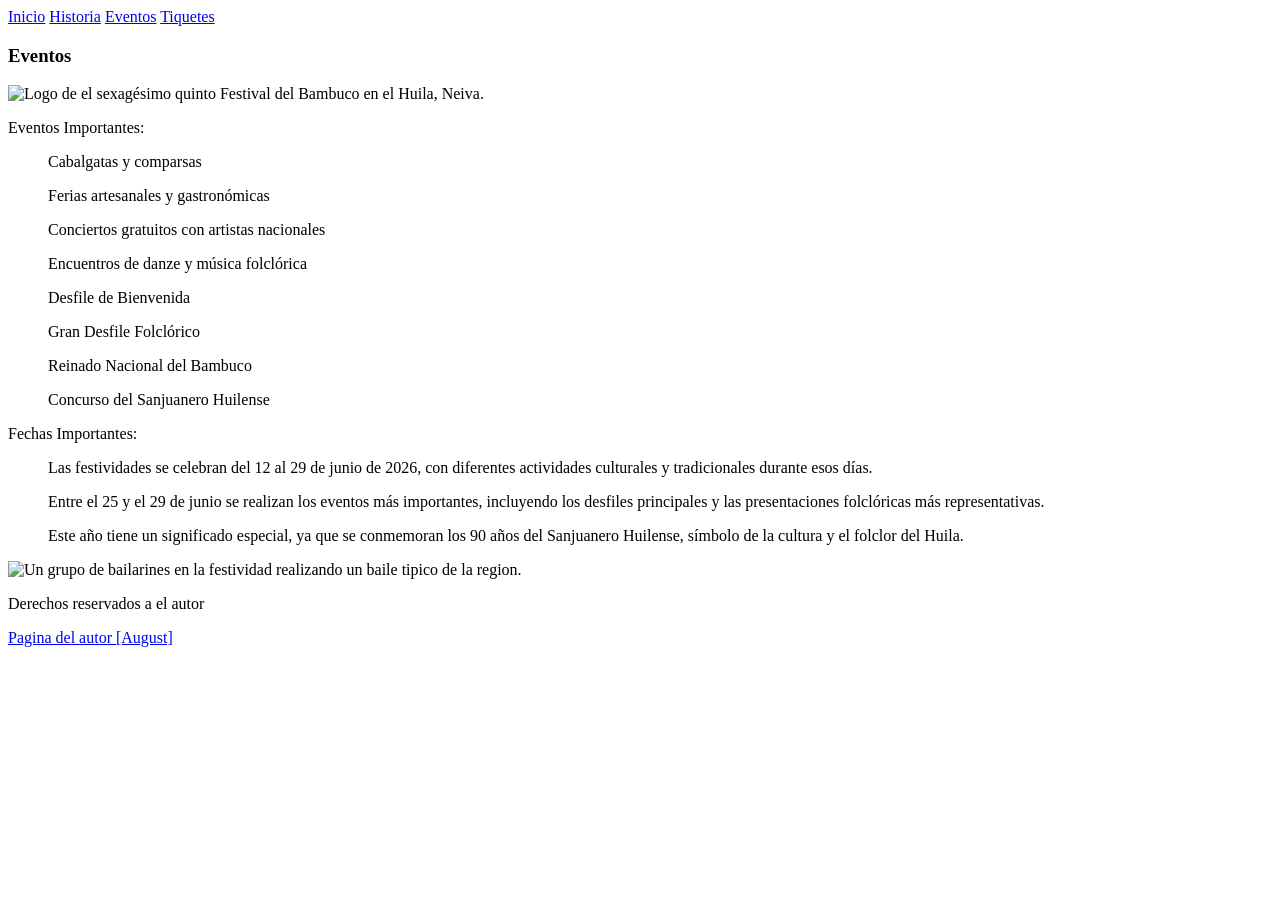
==== events.html @ a7b3cf48 "Add files via upload" ====
<!DOCTYPE html>
<html lang="en">
<head>
    <meta charset="UTF-8">
    <meta name="viewport" content="width=device-width, initial-scale=1.0">
    <link rel="stylesheet" href="../css/styles.css">
    <title>San Pedro</title>
</head>
<body class="body3">
    <header>
        <nav class="header_nav">
            <a href="home.html" class="link" >Inicio</a>
            <a href="history.html" class="link">Historia</a>
            <a href="events.html" class="link link--active">Eventos</a>
            <a href="tickets.html" class="link">Tiquetes</a>
        </nav>
    </header>
    <main>
        <article class="main_article" >
            <h3 class="title3" >Eventos</h3>
            <img id="Img_1" src="../img/pSS.jpeg" alt="Logo de el sexagésimo quinto Festival del Bambuco en el Huila, Neiva.">
        </article>
        <div>
            <p class="main_div-text">Eventos Importantes:</p>
            <div class="main_div-div">
                <ul>Cabalgatas y comparsas</ul>
                <ul>Ferias artesanales y gastronómicas</ul>
                <ul>Conciertos gratuitos con artistas nacionales</ul>
                <ul>Encuentros de danze y música folclórica</ul>
                <ul>Desfile de Bienvenida</ul>
                <ul>Gran Desfile Folclórico</ul>
                <ul>Reinado Nacional del Bambuco</ul>
                <ul>Concurso del Sanjuanero Huilense</ul>
            </div>
        </div>
        <article class="main_article-text">
            <p class="main_article-text--title">Fechas Importantes:</p>
            <div class="main_article-text--ul">
                <ul>Las festividades se celebran del 12 al 29 de junio de 2026, con diferentes actividades culturales y tradicionales durante esos días.</ul>
                <ul>Entre el 25 y el 29 de junio se realizan los eventos más importantes, incluyendo los desfiles principales y las presentaciones folclóricas más representativas.</ul>
                <ul>Este año tiene un significado especial, ya que se conmemoran los 90 años del Sanjuanero Huilense, símbolo de la cultura y el folclor del Huila.</ul>
            </div>
            <img id="Img_2" src="../img/RE.jpeg" alt="Un grupo de bailarines en la festividad realizando un baile tipico de la region.">
        </article>
    </main>
    <footer>
        <div class="container">
            <p class="footerP" id="ultimo">Derechos reservados a el autor</p>
            <a href="https://www.huila.gov.co/" id="ultimo">Pagina del autor [August]</a>
        </div>
    </footer>
</body>
</html>
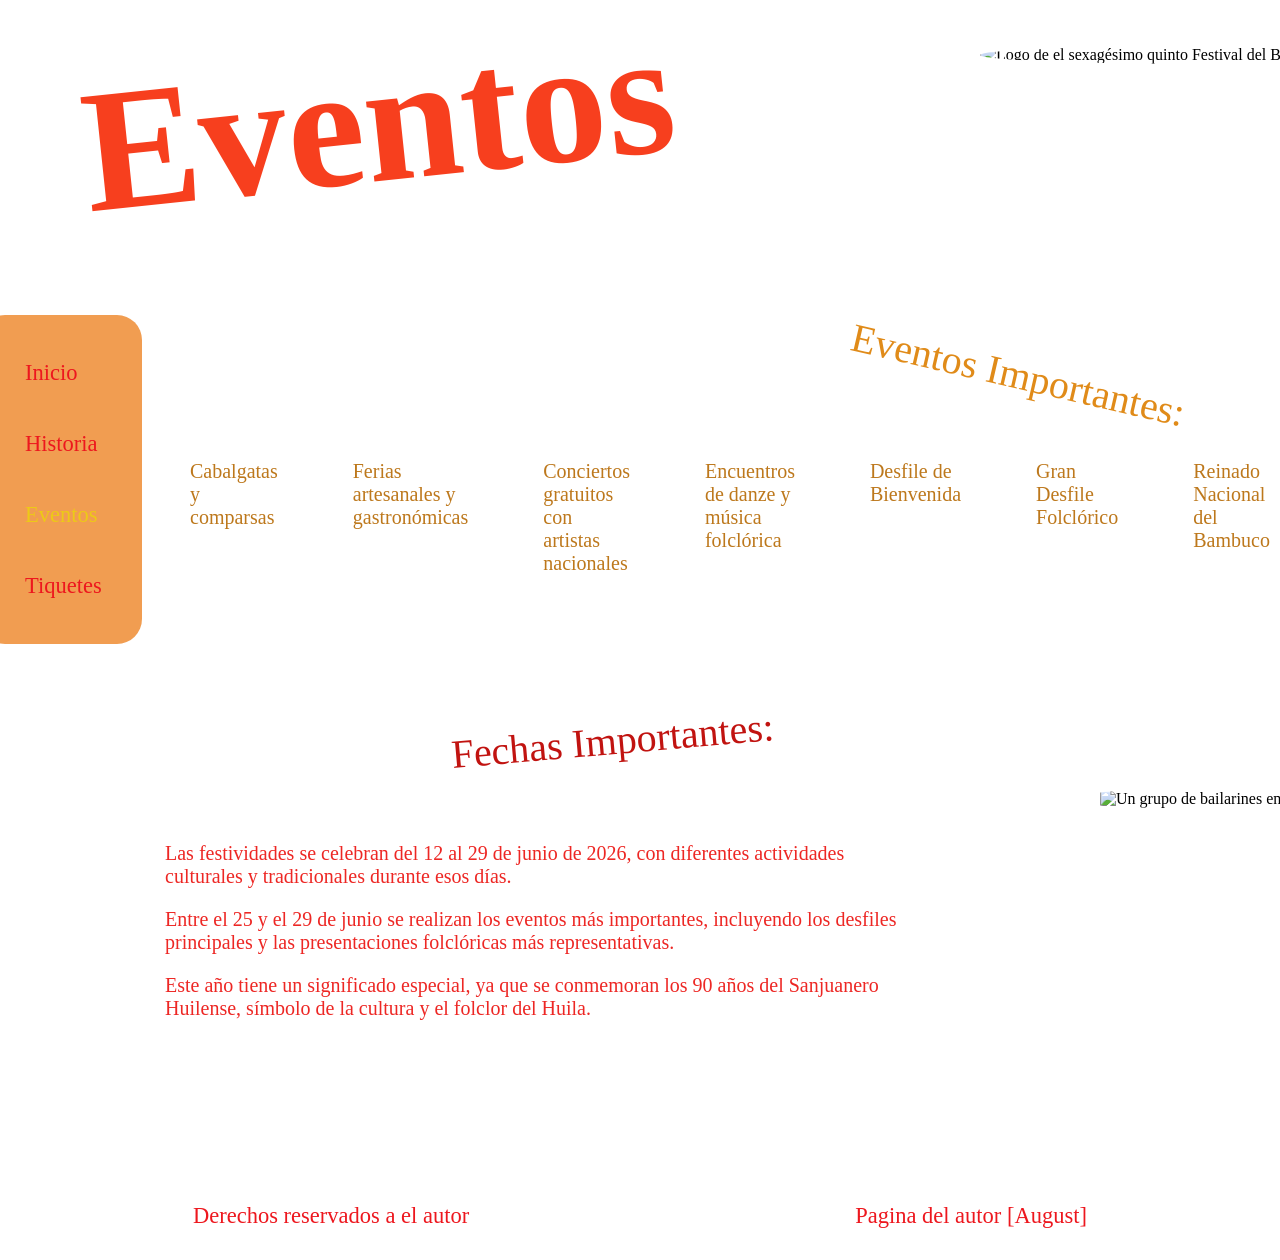
==== commit 0b391f3f: "Update events.html" ====
--- a/events.html
+++ b/events.html
@@ -3,13 +3,13 @@
 <head>
     <meta charset="UTF-8">
     <meta name="viewport" content="width=device-width, initial-scale=1.0">
-    <link rel="stylesheet" href="../css/styles.css">
+    <link rel="stylesheet" href="styles.css">
     <title>San Pedro</title>
 </head>
 <body class="body3">
     <header>
         <nav class="header_nav">
-            <a href="home.html" class="link" >Inicio</a>
+            <a href="index.html" class="link" >Inicio</a>
             <a href="history.html" class="link">Historia</a>
             <a href="events.html" class="link link--active">Eventos</a>
             <a href="tickets.html" class="link">Tiquetes</a>
@@ -50,4 +50,4 @@
         </div>
     </footer>
 </body>
-</html>+</html>
--- a/styles.css
+++ b/styles.css
@@ -0,0 +1,246 @@
+*{
+    box-sizing: border-box;
+}
+.body1{
+    margin: 0;
+    min-height: 100vh;
+    background-image: url(../img/Bg1.png);
+    background-repeat: no-repeat;
+    background-size: cover;
+    background-position: center;
+}
+.body2{
+    margin: 0;
+    min-height: 140vh;
+    background-image: url(../img/Bg2.png);
+    background-repeat: no-repeat;
+    background-size: cover;
+    background-position: center;
+}
+.body3{
+    margin: 0;
+    min-height: 140vh;
+    background-image: url(../img/Bg3.png);
+    background-repeat: no-repeat;
+    background-size: cover;
+    background-position: center;
+}
+.main_article{
+    position: relative;
+    height: 350px;
+}
+.main_article2{
+    position: relative;
+    height: 325px;
+}
+.main_article-text{
+    position: absolute;
+    height: 300px;
+    margin: 0px;
+}
+.container{
+    display: flex;
+    align-items: center;
+    justify-content: space-around;
+}
+#Img1{
+    width: 300px;
+    height: 300px;
+    border-radius: 50%;
+    object-fit: cover;
+    position: relative;
+    bottom: 275px;
+    left: 900px;
+}
+#Img2{
+    width: 350px;
+    height: 250px;
+    border-radius: 15%;
+    position: relative;
+    bottom: 155px;
+}
+#Img-1{
+    width: 300px;
+    height: 300px;
+    border-radius: 50%;
+    object-fit: cover;
+    position: relative;
+    bottom: 135px;
+    left: 1100px;
+}
+#Img-2{
+    width: 200px;
+    height: 325px;
+    border-radius: 10%; 
+    object-fit: cover;
+    position: absolute;
+    left: 100px;
+    bottom: -35px;
+}
+#Img_1{
+    width: 335px;
+    height: 335px;
+    border-radius: 50%;
+    object-fit: cover;
+    position: relative;
+    bottom: 155px;
+    left: 980px;
+}
+#Img_2{
+    width: 350px;
+    height: 250px;
+    border-radius: 15%;
+    position: relative;
+    bottom: 250px;
+    left: 1100px;
+}
+#Img-3{
+    width: 350px;
+    height: 250px;
+    border-radius: 15%;
+    position: relative;
+    bottom: 180px;
+    left: 150px;
+}
+h3{
+    font-size: 125px;
+    color: #F73F1E;
+    margin: 0px;
+}
+.number{
+    color: #C11310;
+}
+main div p{
+    color: #E08B19;
+    font-size: 35px;
+    padding-left: 200px;
+    margin-top: 150px;
+}
+.main_div-text{
+    margin-top: -20px;
+    margin-left: 650px;
+    transform: rotate(13deg);
+    font-size: 40px;
+}
+.main_article-text--text3{
+    color: #EF413E;
+    margin-left: 620px;
+    margin-top: 80px;
+    margin-bottom: 0px;
+    font-size: 35px;
+}
+.main_article-text--text2{
+    padding-left: 345px;
+    padding-right: 50px;
+    text-align: right;
+    transform: rotate(5deg);
+    margin-top: 70px;
+    font-size: 35px;
+}
+.main_div-div{
+    color: #BD781C;
+    display: flex;
+    gap: 35px;
+    padding: 0;
+    margin-bottom: 0;
+    margin-top: 62.5px;
+    padding-left: 150px;
+    font-size: 20px;
+}
+.main_article-text--title{
+    color: #C11310;
+    font-size: 40px;
+    transform: rotate(-5deg);
+    margin-top: 100px;
+    margin-left: 450px;
+}
+.main_article-text--ul{
+    color: #ED2724;
+    font-size: 20px;
+    margin-top: 100px;
+    padding-left: 125px;
+    padding-right: 375px;
+
+}
+article p{
+    color: #ED2724;
+}
+footer{
+    color: #ED171E;
+    text-decoration: None;
+    margin-bottom: 0px;
+    margin-top: 100px;
+}
+a{
+    color: #ED171E;
+    text-decoration: None;
+    font-size: 22.5px;
+}
+.header_nav{
+    position: fixed;
+    display: flex;
+    flex-direction: column;
+    top: 35%;
+    left: -20px;
+    gap: 45px;
+    background-color: rgba(237, 124, 23, 0.75);
+    padding: 45px;
+    padding-right: 40px;
+    border-radius: 25px;
+    z-index: 1;
+}
+.title{
+    transform: rotate(-5deg);
+    position: relative;
+    left: 30px;
+    bottom: 20px;
+}
+.title2{
+    transform: rotate(-15deg);
+    position: relative;
+    bottom: 165px;
+    left: 260px;
+}
+.title3{
+    transform: rotate(-6deg);
+    position: relative;
+    left: 80px;
+    bottom: 10px;
+    font-size: 175px;
+}
+.title_sec{
+    transform: rotate(6deg);
+    position: relative;
+    font-size: 150px;
+    top: 100px;
+    left: 150px;
+}
+.title_qua{
+    transform: rotate(6deg);
+    position: relative;
+    font-size: 175px;
+    top: 100px;
+    left: 300px;
+}
+main{
+    width: 1200px;
+    height: 120vh;
+}
+.main_article-text--text{
+    padding-left: 335px;
+    padding-right: 50px;
+    text-align: right;
+    transform: rotate(5deg);
+    margin-top: 70px;
+    font-size: 25px;
+}
+.center_text{
+    margin: 0px;
+    width: 1400px;
+}
+#ultimo{
+    font-size: 22.5px;
+}
+.link--active{
+    color: #EDC917;
+}
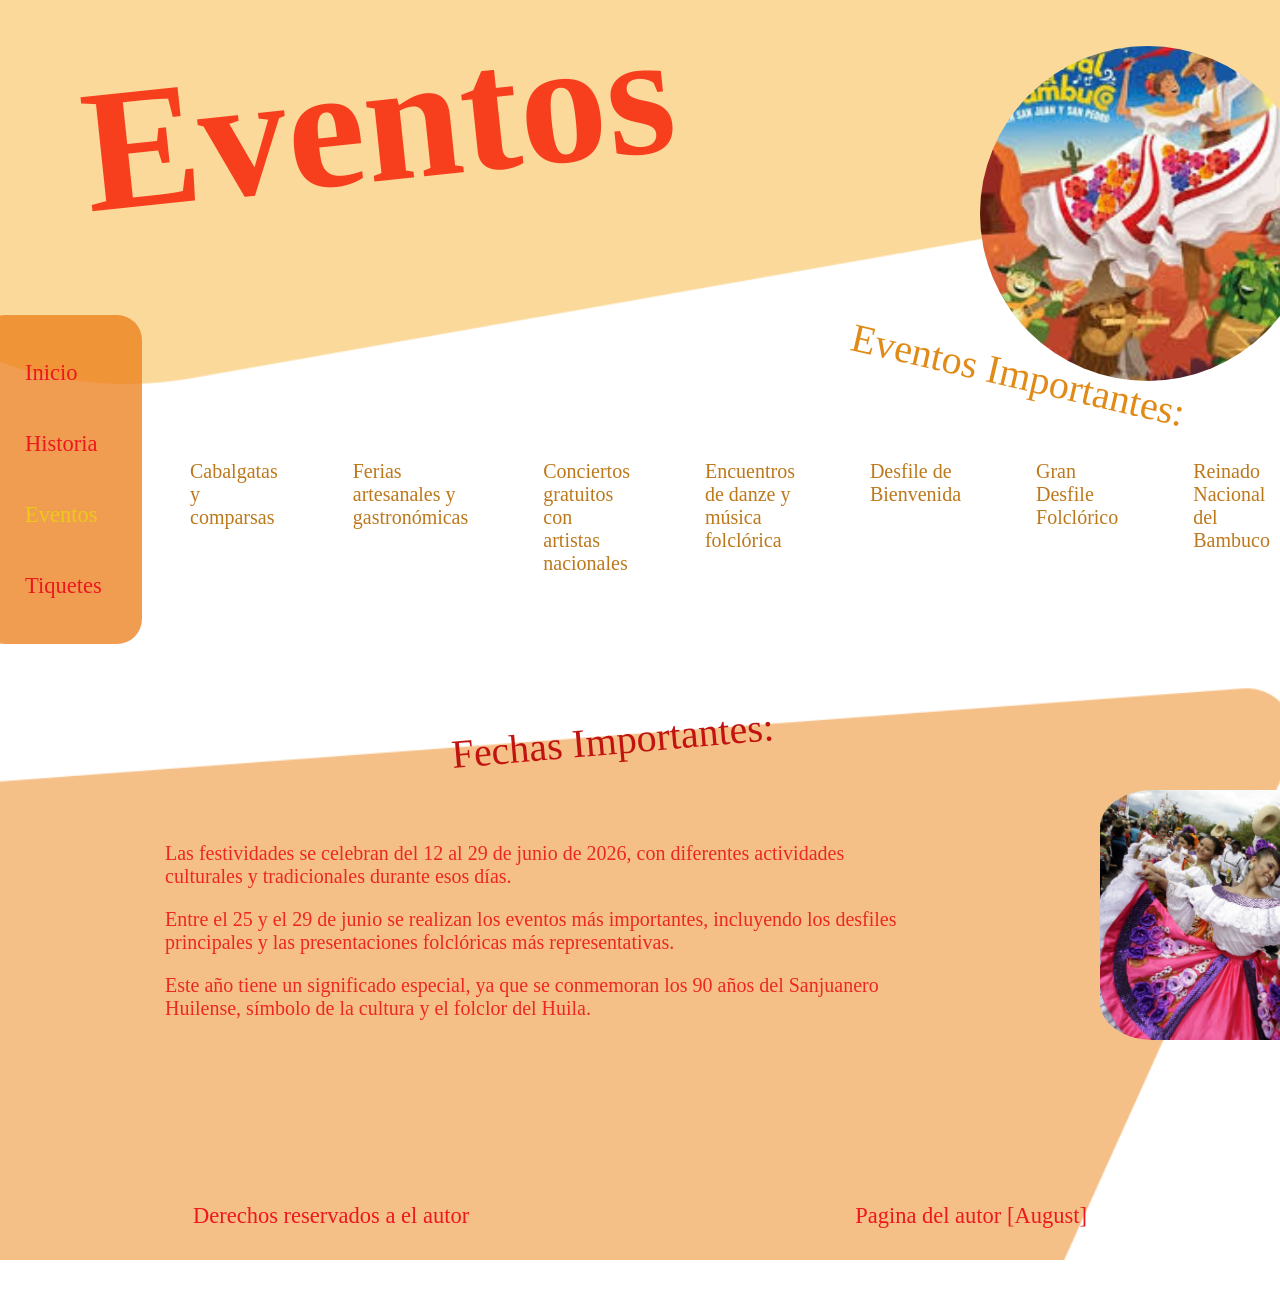
==== commit f3caeb81: "Update events.html" ====
--- a/events.html
+++ b/events.html
@@ -18,7 +18,7 @@
     <main>
         <article class="main_article" >
             <h3 class="title3" >Eventos</h3>
-            <img id="Img_1" src="../img/pSS.jpeg" alt="Logo de el sexagésimo quinto Festival del Bambuco en el Huila, Neiva.">
+            <img id="Img_1" src="pSS.jpeg" alt="Logo de el sexagésimo quinto Festival del Bambuco en el Huila, Neiva.">
         </article>
         <div>
             <p class="main_div-text">Eventos Importantes:</p>
@@ -40,7 +40,7 @@
                 <ul>Entre el 25 y el 29 de junio se realizan los eventos más importantes, incluyendo los desfiles principales y las presentaciones folclóricas más representativas.</ul>
                 <ul>Este año tiene un significado especial, ya que se conmemoran los 90 años del Sanjuanero Huilense, símbolo de la cultura y el folclor del Huila.</ul>
             </div>
-            <img id="Img_2" src="../img/RE.jpeg" alt="Un grupo de bailarines en la festividad realizando un baile tipico de la region.">
+            <img id="Img_2" src="RE.jpeg" alt="Un grupo de bailarines en la festividad realizando un baile tipico de la region.">
         </article>
     </main>
     <footer>
--- a/styles.css
+++ b/styles.css
@@ -4,7 +4,7 @@
 .body1{
     margin: 0;
     min-height: 100vh;
-    background-image: url(../img/Bg1.png);
+    background-image: url(Bg1.png);
     background-repeat: no-repeat;
     background-size: cover;
     background-position: center;
@@ -12,7 +12,7 @@
 .body2{
     margin: 0;
     min-height: 140vh;
-    background-image: url(../img/Bg2.png);
+    background-image: url(Bg2.png);
     background-repeat: no-repeat;
     background-size: cover;
     background-position: center;
@@ -20,7 +20,7 @@
 .body3{
     margin: 0;
     min-height: 140vh;
-    background-image: url(../img/Bg3.png);
+    background-image: url(Bg3.png);
     background-repeat: no-repeat;
     background-size: cover;
     background-position: center;
@@ -243,4 +243,4 @@
 }
 .link--active{
     color: #EDC917;
-}+}
